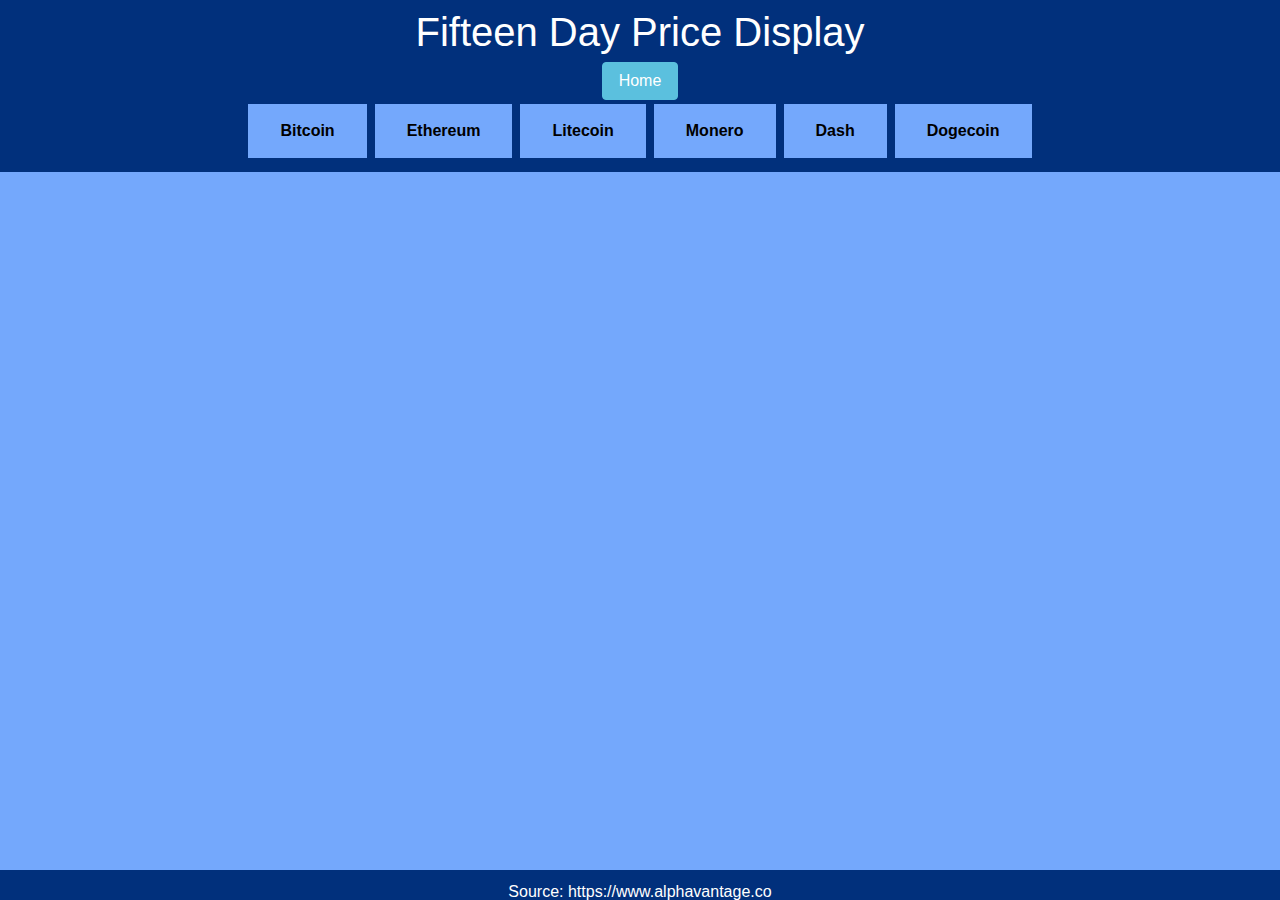
==== last15Days.html @ ccd3b8c8 "First Commit" ====
<html lang="en">
	<head>
		<meta charset="utf-8">
		<meta name="viewport" content="width=device-width, initial-scale=1.0">
		<title>CryptoClicker</title>
		<link href="bootstrap-4.0.0-alpha.6-dist\bootstrap-4.0.0-alpha.6-dist\css\bootstrap.css" rel="stylesheet">
		<link href="stylesheet.css" rel="stylesheet">
	</head>
	<body>
		<header><span>
		
		<h2>Fifteen Day Price Display</h2>
		<a href='index.html' class='btn btn-info pull-left'>Home</a>
		<div id='priceMenu'></div>
		</header> 
		<div id="data">
		<script src="resources/Chart.js" type="text/javascript"></script>
		<canvas id="myChart" width="90%" height="30%"></canvas></div>
		<script>
		//cryptocurrency options
		
		var currencies = new Array();
		currencies[0] = ['Bitcoin','BTC'];
		currencies[1] = ['Ethereum','ETH'];
		currencies[2] = ['Litecoin','LTC'];
		currencies[3] = ['Monero','XMR'];
		currencies[4] = ['Dash','DASH'];
		currencies[5] = ['Dogecoin','DOGE'];
		
		//add buttons
		currencies.forEach(function(coin) {
			var inputElement = document.createElement('input');
			inputElement.type = "button";
			inputElement.id = coin[1] + "btn";
			inputElement.addEventListener('click', function(){ 
				clicked(coin[1]);
			});
		
			inputElement.value = coin[0];
			document.getElementById('priceMenu').appendChild(inputElement);
		});
		// takes js object from alphavantage, finds most recent days and closing values, and graphs these values using Chart.js
		var parseDailyData = function(jsObj){
			var dateString = jsObj["Meta Data"]["6. Last Refreshed"];
			var dateStringArr = dateString.split(" ");
			dateString = dateStringArr[0];
			var closing = jsObj["Time Series (Digital Currency Daily)"][dateString]["4b. close (USD)"];
			console.log(closing);
			var days15 = new Array();
			var closing15 = new Array();
			var i = 14;
			console.log(dateString);
			dateString = removeZeros(dateString);
			console.log(dateString);
			for(i=14;i>=0;i-=1){
				days15[i] = dateString;
				var dayWithZeros = addZeros(dateString);
				closing15[i] = jsObj["Time Series (Digital Currency Daily)"][dayWithZeros]["4b. close (USD)"];
				dateString = dayBefore(dateString);
				
			}
			var data = new Array();
			for(i=0;i<15;i++){
				data[i] = {
					x:days15[i],
					y:closing15[i]
				};
			}
			console.log(data[1]['x']);
			var ctx = document.getElementById("myChart");
			var myChart = new Chart(ctx,{
				type: 'line',
				data: {
					datasets: [{
						label: jsObj["Meta Data"]["3. Digital Currency Name"],
						data: closing15
					}],
					labels: days15
				}
			})
		};
		//remove leading zeros from month and day
		var removeZeros = function(date){
			dateSplit = date.split("-");
			if(dateSplit[1].charAt(0) == "0"){
				dateSplit[1] = dateSplit[1].charAt(1)}
			if(dateSplit[2].charAt(0) == "0"){
				dateSplit[2] = dateSplit[2].charAt(1)}
			date = dateSplit[0] + "-" + dateSplit[1] + "-" + dateSplit[2];
			return date;
		}
		//adds leading zeros to single digit months and days
		var addZeros = function(date){
			dateSplit = date.split("-");
			if(dateSplit[1].length == 1){
				dateSplit[1] = "0"+dateSplit[1];
			}
			if(dateSplit[2].length == 1){
				dateSplit[2] = "0"+dateSplit[2];
			}
			date = dateSplit[0] + "-" + dateSplit[1] + "-" + dateSplit[2];
			return date;
		}
		
		//returns the date before the one passed as a string
		//note: expects no leading zeros in the date, ie 2018-1-1, not 2018-01-01
		var dayBefore = function(day){
			daySplit = day.split("-");
			if(daySplit[2]>1){
				daySplit[2] = daySplit[2] - 1;
				return daySplit[0] + "-" + daySplit[1] + "-" + daySplit[2];
			}
			else{
				switch(daySplit[1]){
					case "12":
						return daySplit[0] + "-11-30";
						break;
					case "11":
						return daySplit[0] + "-10-31";
						break;
					case "10":
						return daySplit[0] + "-9-30";
						break;
					case "9":
						return daySplit[0] + "-8-31";
						break;
					case "8":
						return daySplit[0] + "-7-31";
						break;
					case "7":
						return daySplit[0] + "-6-30";
						break;
					case "6":
						return daySplit[0] + "-5-31";
						break;
					case "5":
						return daySplit[0] + "-4-30";
						break;
					case "4":
						return daySplit[0] + "-3-31";
						break;
					case "3":
						if(daySplit[0]%4 == 0){
							return daySplit[0] + "-2-29";
						}
						else{
							return daySplit[0] + "-2-28";
						}
						break;
					case "2":
						return daySplit[0] + "-1-31";
						break;
					case "1":
						daySplit[0] = daySplit[0] - 1;
						return daySplit[0] + "-12-31";
						break;
					default:
						return day;
						
				
				}
			}
		}
		
		//get currency info
		var clicked = function(val){
		
			var xmlhttp = new XMLHttpRequest(),
			json;
			xmlhttp.onreadystatechange = function() {
				if(xmlhttp.readyState === 4 && xmlhttp.status === 200) {
					json = JSON.parse(xmlhttp.responseText);
					//do something with your json
					console.log(json);
					//reformat and change these lines to function call 
					parseDailyData(json);
				}
			};
			var currency = val;
			console.log(currency);
			xmlhttp.open('GET', 'https://www.alphavantage.co/query?function=DIGITAL_CURRENCY_DAILY&symbol=' + currency +'&market=USD&apikey=KEIRAJC7LX8XJVVZ', true);
			xmlhttp.send();
		}
			//document.write("<h4>Price: $ " + json.E
		</script>
		<footer><p>Source: <a href='https://www.alphavantage.co'>https://www.alphavantage.co</a></p></footer>
	</body>
</html>
---- stylesheet.css ----
header{
	width: 100%;
	background-color:#01307c;
	color:#fff;
	margin: 0px;
	padding:10px;
	font-family: 'Arial';
}
input {
    background-color: #74a8fc;
    border: none;
    color: #000;
    padding: 15px 32px;
    text-align: center;
    text-decoration: none;
    display: inline-block;
    font-size: 16px;
	margin: 4px;
	font-weight:bold;
	
}
h2{
	font-size:40px;
}
body {    
    margin: 0 !important;
    padding: 0 !important;
	background-color:#74a8fc;
	text-align:center;
	font-family:'Arial';
}
footer{
	background-color:#01307c;
	color:#fff;
	margin: 0px;
	padding:10px;
	font-family: 'Arial';
	clear:both;
	position:fixed;
    left:0px;
    bottom:0px;
    height:30px;
    width:100%;
}
a{
	color:#fff;
}
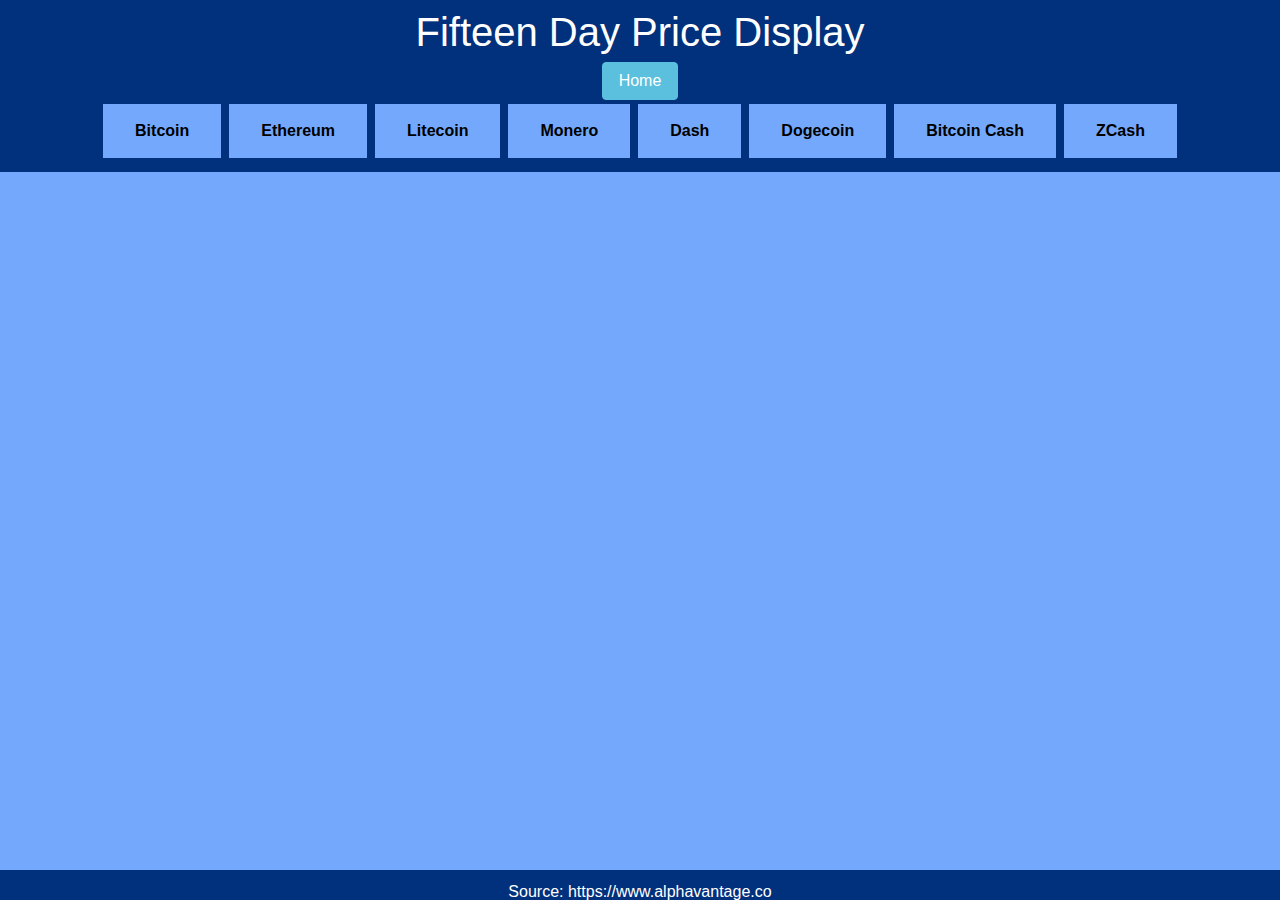
==== commit b2c6f89a: "coin options update" ====
--- a/last15Days.html
+++ b/last15Days.html
@@ -26,6 +26,8 @@
 		currencies[3] = ['Monero','XMR'];
 		currencies[4] = ['Dash','DASH'];
 		currencies[5] = ['Dogecoin','DOGE'];
+		currencies[6] = ['Bitcoin Cash','BCH'];
+		currencies[7] = ['ZCash','ZEC'];
 		
 		//add buttons
 		currencies.forEach(function(coin) {
